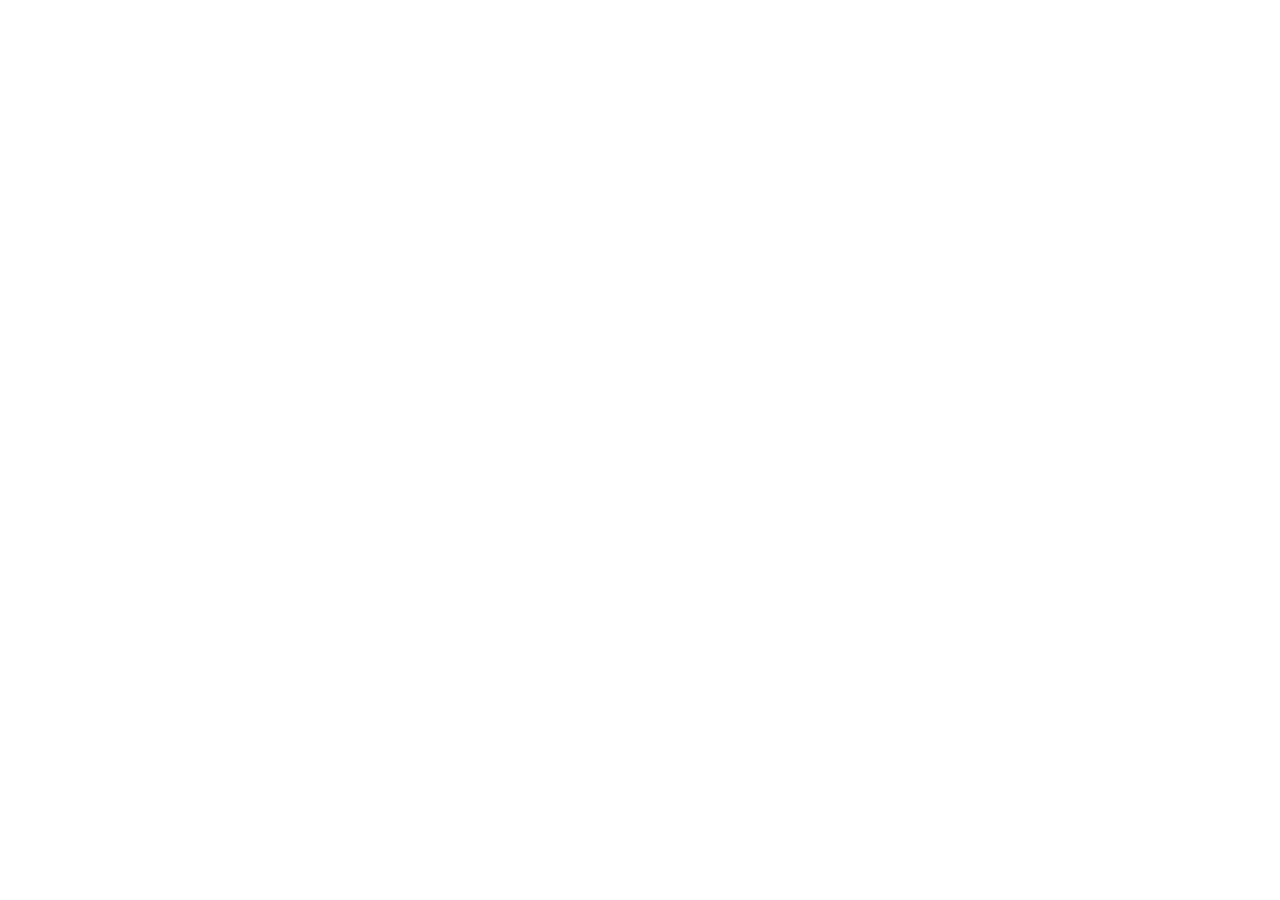
==== web/index.html @ 71aaaf0e "Initial commit" ====
<!DOCTYPE html>
<html>
<head>
  <!--
    If you are serving your web app in a path other than the root, change the
    href value below to reflect the base path you are serving from.

    The path provided below has to start and end with a slash "/" in order for
    it to work correctly.

    For more details:
    * https://developer.mozilla.org/en-US/docs/Web/HTML/Element/base

    This is a placeholder for base href that will be replaced by the value of
    the `--base-href` argument provided to `flutter build`.
  -->
  <base href="$FLUTTER_BASE_HREF">

  <meta charset="UTF-8">
  <meta content="IE=Edge" http-equiv="X-UA-Compatible">
  <meta name="description" content="FeriWala — Your choice, at your doorstep">

  <!-- iOS meta tags & icons -->
  <meta name="mobile-web-app-capable" content="yes">
  <meta name="apple-mobile-web-app-status-bar-style" content="black">
  <meta name="apple-mobile-web-app-title" content="FeriWala">
  <link rel="apple-touch-icon" href="icons/Icon-192.png">

  <!-- Favicon -->
  <link rel="icon" type="image/png" href="favicon.png"/>

  <title>FeriWala</title>
  <link rel="manifest" href="manifest.json">
</head>
<body>
  <!--
    You can customize the "flutter_bootstrap.js" script.
    This is useful to provide a custom configuration to the Flutter loader
    or to give the user feedback during the initialization process.

    For more details:
    * https://docs.flutter.dev/platform-integration/web/initialization
  -->
  <script src="flutter_bootstrap.js" async></script>
</body>
</html>
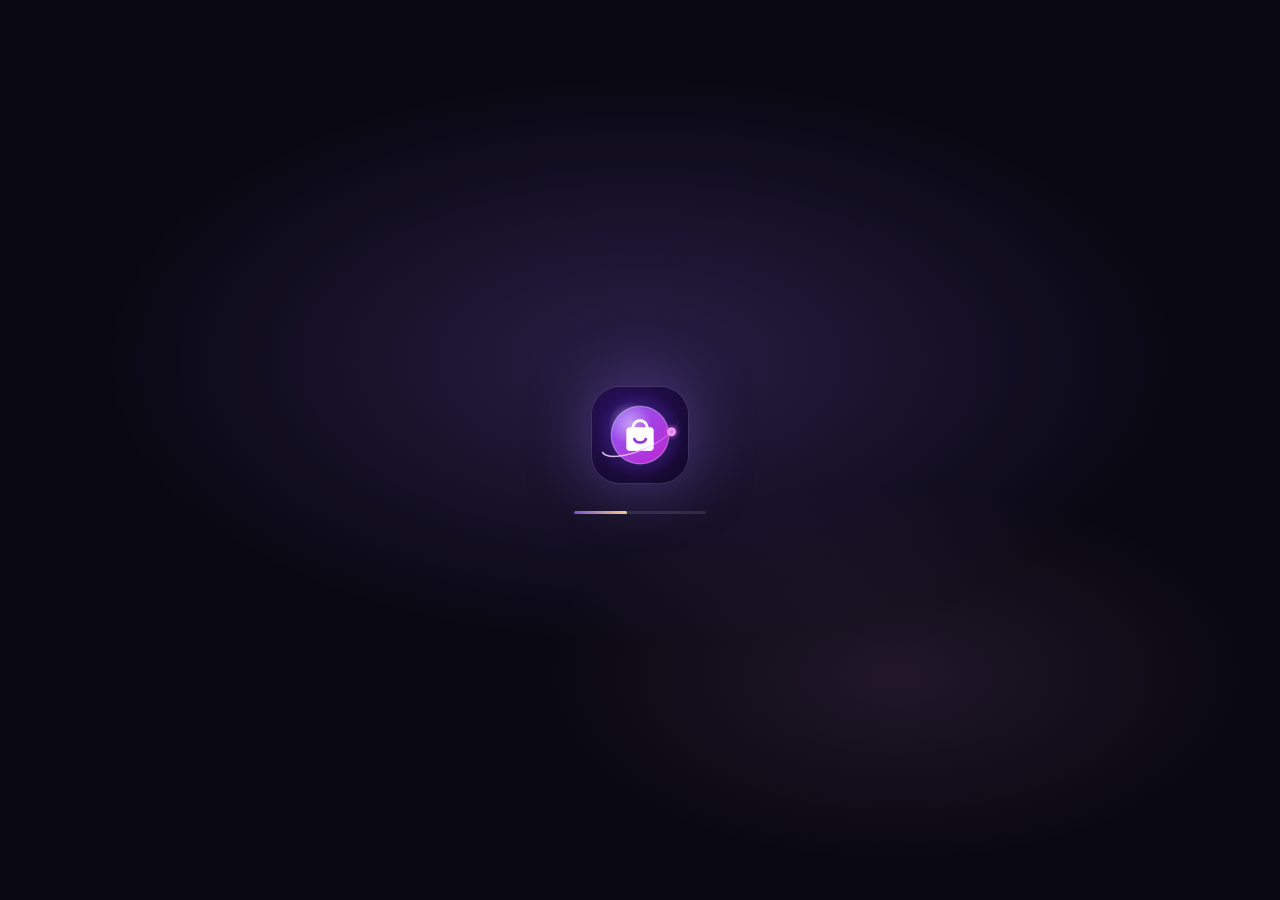
==== commit 80ac0c88: "Add REST backend, real product catalogue and 3D touches - server/: Dart REST API (shelf) for account" ====
--- a/web/index.html
+++ b/web/index.html
@@ -18,21 +18,96 @@
 
   <meta charset="UTF-8">
   <meta content="IE=Edge" http-equiv="X-UA-Compatible">
-  <meta name="description" content="FeriWala — Your choice, at your doorstep">
+  <meta name="viewport" content="width=device-width, initial-scale=1, viewport-fit=cover">
+  <meta name="description" content="feriWala — premium e-commerce">
+  <meta name="theme-color" content="#090812">
+  <meta name="color-scheme" content="dark">
 
   <!-- iOS meta tags & icons -->
   <meta name="mobile-web-app-capable" content="yes">
   <meta name="apple-mobile-web-app-status-bar-style" content="black">
-  <meta name="apple-mobile-web-app-title" content="FeriWala">
+  <meta name="apple-mobile-web-app-title" content="feriWala">
   <link rel="apple-touch-icon" href="icons/Icon-192.png">
 
   <!-- Favicon -->
   <link rel="icon" type="image/png" href="favicon.png"/>
 
-  <title>FeriWala</title>
+  <title>feriWala</title>
   <link rel="manifest" href="manifest.json">
+
+  <!-- Dark branded loading screen, so the page never flashes white while
+       the app downloads. Removed when Flutter draws its first frame. -->
+  <style>
+    html, body {
+      margin: 0;
+      height: 100%;
+      background: #090812;
+    }
+    #loader {
+      position: fixed;
+      inset: 0;
+      display: flex;
+      flex-direction: column;
+      align-items: center;
+      justify-content: center;
+      gap: 28px;
+      background:
+        radial-gradient(60% 45% at 50% 40%, rgba(121, 85, 199, 0.28), transparent 70%),
+        radial-gradient(40% 30% at 70% 75%, rgba(177, 111, 173, 0.14), transparent 70%),
+        #090812;
+      transition: opacity 0.5s ease;
+      z-index: 10;
+    }
+    #loader.done { opacity: 0; pointer-events: none; }
+    #loader img {
+      width: 96px;
+      height: 96px;
+      border-radius: 28px;
+      box-shadow: 0 0 60px rgba(121, 85, 199, 0.55), 0 0 0 1px rgba(255, 255, 255, 0.08);
+      animation: breathe 2.4s ease-in-out infinite;
+    }
+    #loader .bar {
+      width: 132px;
+      height: 3px;
+      border-radius: 3px;
+      overflow: hidden;
+      background: rgba(221, 214, 254, 0.12);
+    }
+    #loader .bar::after {
+      content: "";
+      display: block;
+      width: 40%;
+      height: 100%;
+      border-radius: 3px;
+      background: linear-gradient(90deg, #7955c7, #f3c98b);
+      animation: slide 1.3s ease-in-out infinite;
+    }
+    @keyframes breathe {
+      0%, 100% { transform: scale(1); }
+      50% { transform: scale(1.05); }
+    }
+    @keyframes slide {
+      0% { transform: translateX(-100%); }
+      100% { transform: translateX(250%); }
+    }
+    @media (prefers-reduced-motion: reduce) {
+      #loader img, #loader .bar::after { animation: none; }
+    }
+  </style>
 </head>
 <body>
+  <div id="loader" role="progressbar" aria-busy="true">
+    <img src="icons/Icon-192.png" alt="">
+    <div class="bar"></div>
+  </div>
+  <script>
+    document.getElementById('loader').setAttribute('aria-label', 'Loading ' + document.title);
+    window.addEventListener('flutter-first-frame', function () {
+      var loader = document.getElementById('loader');
+      loader.classList.add('done');
+      setTimeout(function () { loader.remove(); }, 600);
+    });
+  </script>
   <!--
     You can customize the "flutter_bootstrap.js" script.
     This is useful to provide a custom configuration to the Flutter loader
